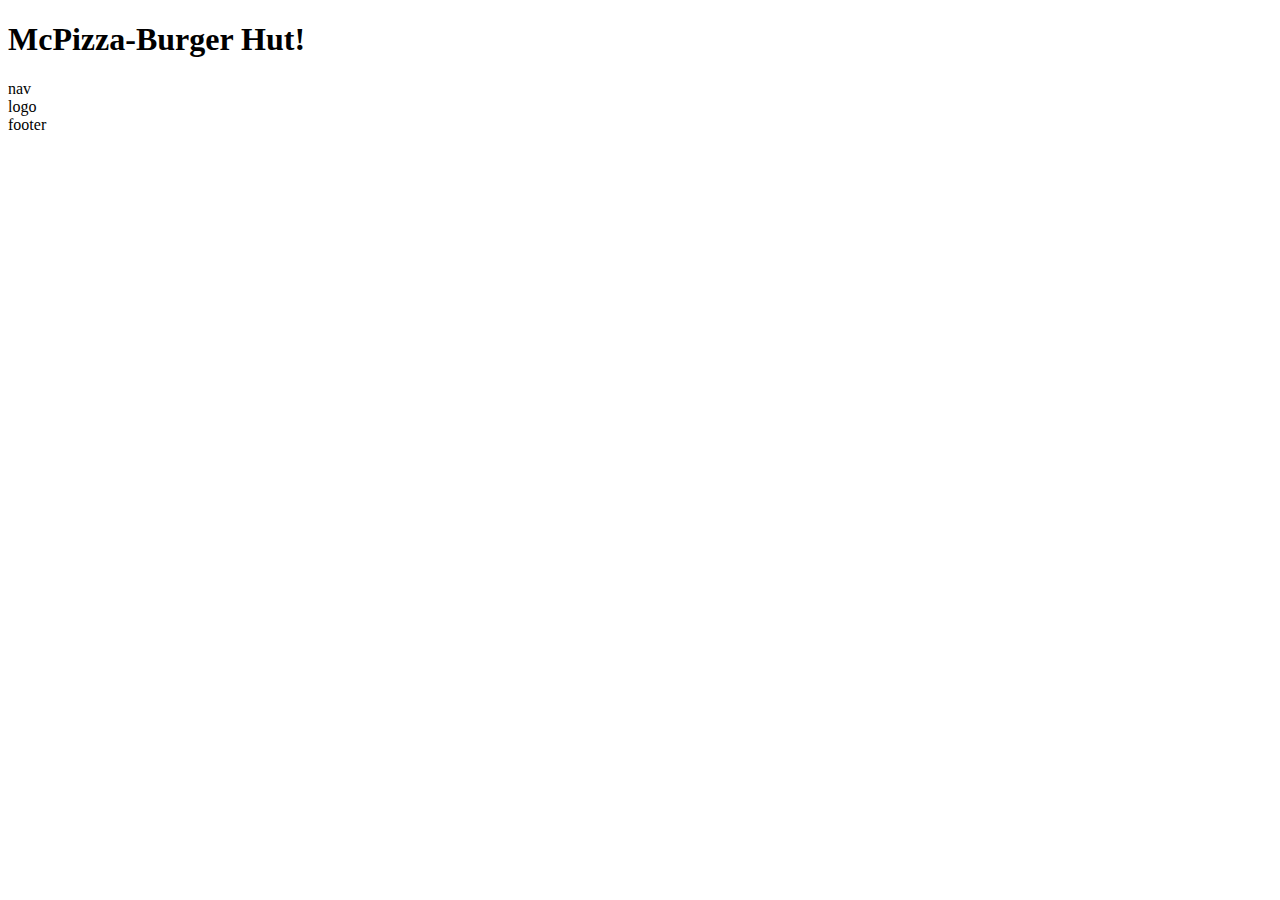
==== meny.html @ bb6fd3b2 "first commit" ====
<!DOCTYPE html>
<html lang="en">

<head>
    <meta charset="UTF-8">
    <meta http-equiv="X-UA-Compatible" content="IE=edge">
    <meta name="viewport" content="width=device-width, initial-scale=1.0">
    <title>Document</title>
</head>

<body>
    <div id="container">
        <header>
            <h1>McPizza-Burger Hut!</h1>
        </header>
        <nav>nav</nav>
        <div id=logo>logo</div>
        <section>

        </section>
        <footer>footer</footer>
    </div>
</body>

</html>
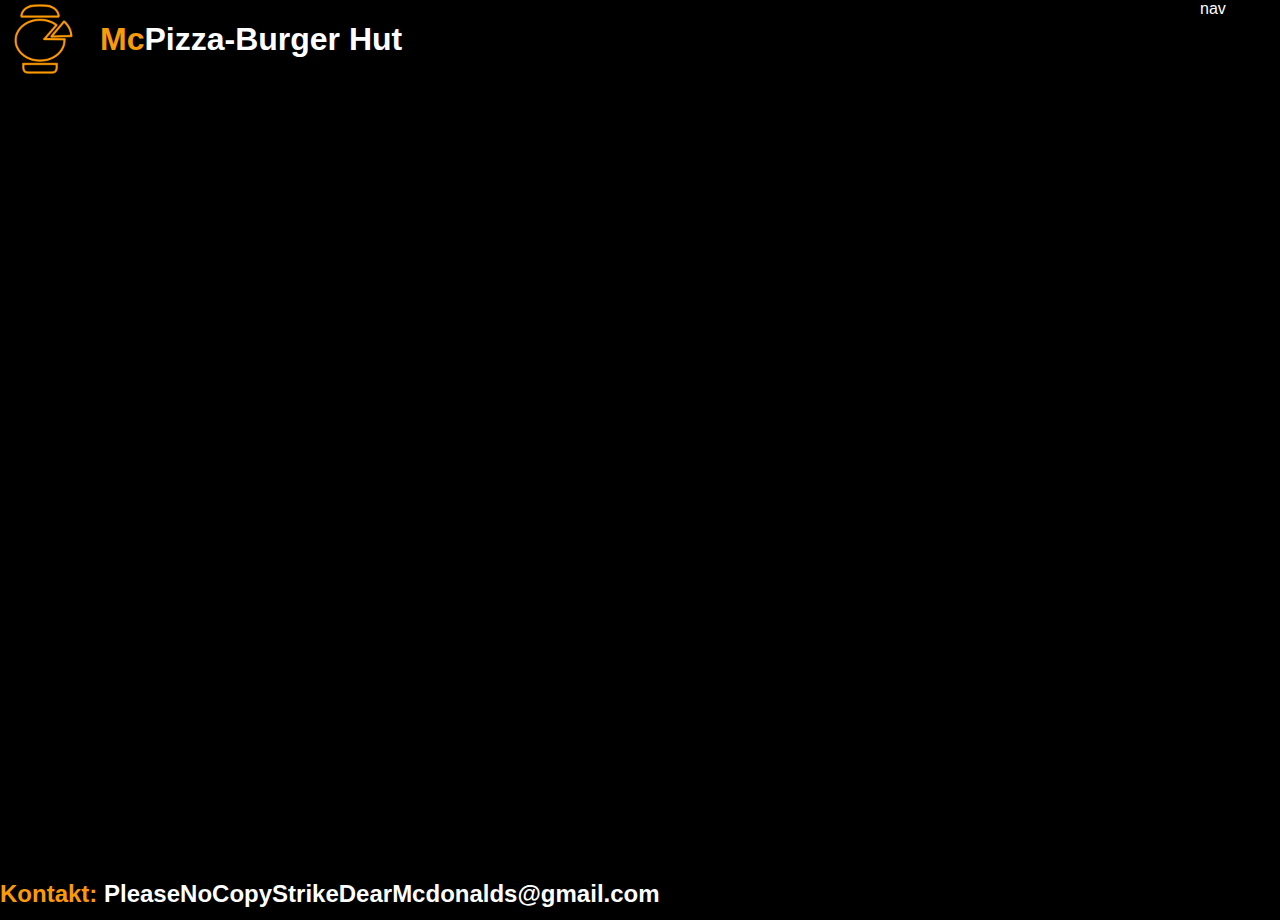
==== commit 66f14faa: "arbete hemma" ====
--- a/meny.html
+++ b/meny.html
@@ -5,20 +5,25 @@
     <meta charset="UTF-8">
     <meta http-equiv="X-UA-Compatible" content="IE=edge">
     <meta name="viewport" content="width=device-width, initial-scale=1.0">
-    <title>Document</title>
+    <title>Meny</title>
+    <link rel="stylesheet" href="css/style.css">
 </head>
 
 <body>
-    <div id="container">
+    <div class="container">
         <header>
-            <h1>McPizza-Burger Hut!</h1>
+            <h1>
+                <span class="Mc">Mc</span>Pizza-Burger Hut
+            </h1>
         </header>
         <nav>nav</nav>
-        <div id=logo>logo</div>
+        <div class=logo></div>
         <section>
 
         </section>
-        <footer>footer</footer>
+        <footer>
+            <h2><span class="kontakt">Kontakt:</span> PleaseNoCopyStrikeDearMcdonalds@gmail.com</h2>
+        </footer>
     </div>
 </body>
 
--- a/css/style.css
+++ b/css/style.css
@@ -0,0 +1,99 @@
+body {
+    margin: 0;
+    background-color: black;
+    color: white;
+}
+
+.container {
+    display: grid;
+    grid-template-columns: 80px 1fr 1fr 80px;
+    grid-template-rows: 80px 40% 40% 60px;
+    height: 100vh;
+    grid-gap: 20px;
+    font-family: Arial, Helvetica, sans-serif;
+}
+
+header {
+    grid-column: 2/ span 2;
+}
+
+.Mc {
+    color: #f99b07;
+}
+
+nav {
+    grid-column: 4;
+    grid-row: 1;
+    cursor: pointer;
+}
+
+.nav .navmeny {
+    visibility: hidden;
+    background-color: #535353;
+}
+
+.logo {
+    grid-column: 1;
+    grid-row: 1;
+    background-image: url("../img/logoorange.png");
+    background-size: contain;
+    background-repeat: no-repeat;
+    background-position: center;
+}
+
+#img1 {
+    grid-row: 2;
+    grid-column: 2;
+    border-radius: 20px;
+    background-image: url("../img/pizz_burger.jpg");
+    background-size: cover;
+    background-repeat: no-repeat;
+    background-position: center;
+}
+
+#img2 {
+    grid-column: 3;
+    grid-row: 3;
+    border-radius: 20px;
+    background-image: url("../img/burger_pizza.jpg");
+    background-size: cover;
+    background-repeat: no-repeat;
+    background-position: center;
+}
+
+#a1 {
+    grid-row: 2;
+    grid-column: 3;
+    background-color: #535353;
+    border-radius: 20px;
+}
+
+#a2 {
+    grid-column: 2;
+    grid-row: 3;
+    background-color: #535353;
+    border-radius: 20px;
+}
+
+footer {
+    grid-column: 1 /span 4;
+    grid-row: 4;
+}
+
+.kontakt {
+    color: #f99b07;
+}
+
+::-webkit-scrollbar {
+    width: 1rem;
+}
+
+::-webkit-scrollbar-track {
+    background-color: rgb(37, 37, 37);
+    border-radius: 20px;
+}
+
+::-webkit-scrollbar-thumb {
+    background-color: #535353;
+    border-radius: 20px;
+}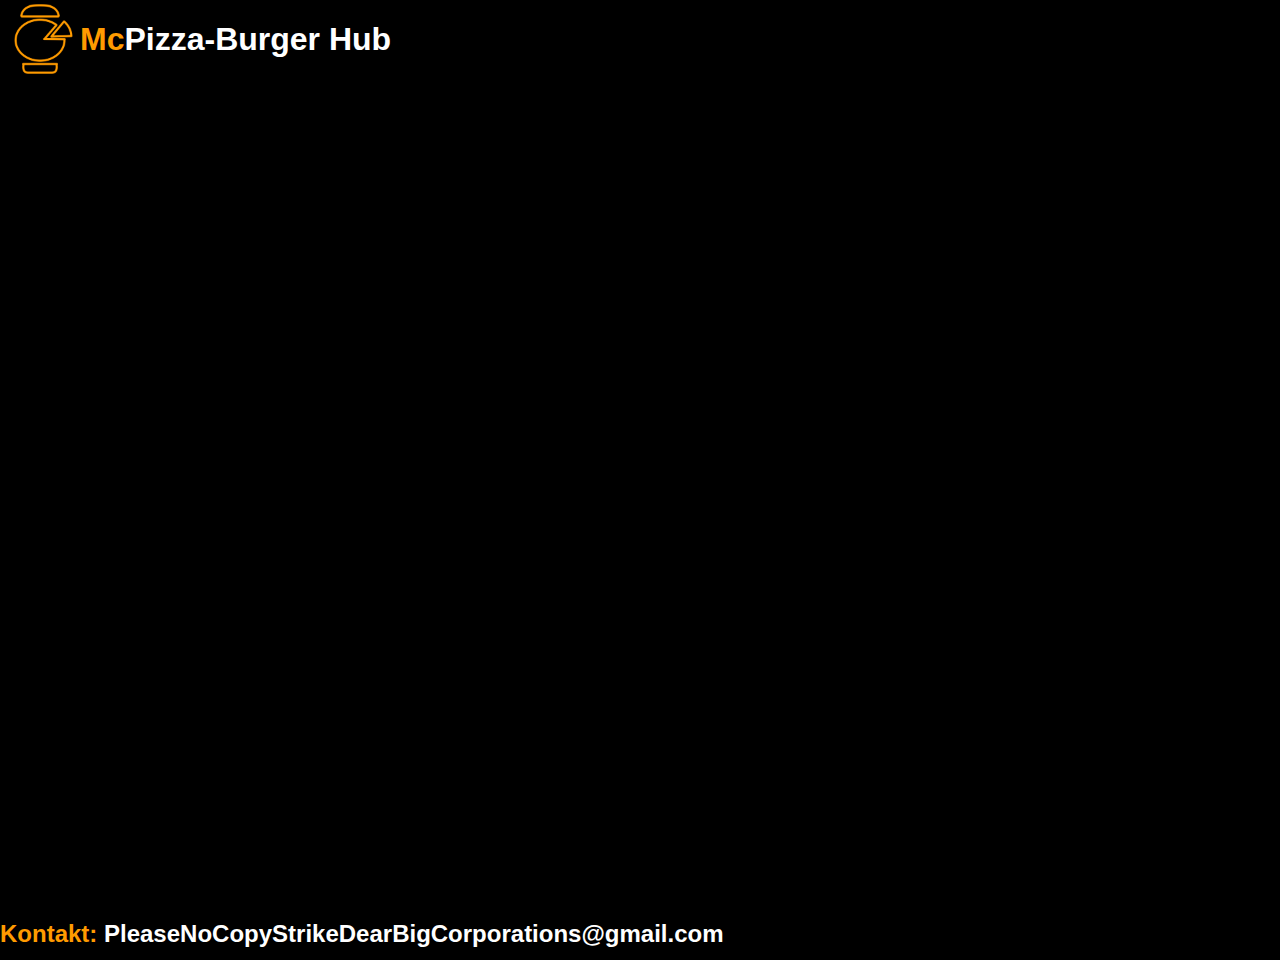
==== commit 00888ece: "first draft första sida done (finslip kvar om finns tid)" ====
--- a/meny.html
+++ b/meny.html
@@ -5,26 +5,42 @@
     <meta charset="UTF-8">
     <meta http-equiv="X-UA-Compatible" content="IE=edge">
     <meta name="viewport" content="width=device-width, initial-scale=1.0">
-    <title>Meny</title>
+    <title>McPizza-Burger Hub</title>
     <link rel="stylesheet" href="css/style.css">
+    <link rel="icon" href="img/logoorange.png" type="image/x-icon">
 </head>
 
 <body>
+
     <div class="container">
-        <header>
-            <h1>
-                <span class="Mc">Mc</span>Pizza-Burger Hut
-            </h1>
-        </header>
-        <nav>nav</nav>
-        <div class=logo></div>
-        <section>
+        <div class="header-container">
+            <div class="logo"></div>
+            <header>
+                <h1>
+                    <span class="Mc">Mc</span>Pizza-Burger Hub</h1>
+            </header>
 
-        </section>
-        <footer>
-            <h2><span class="kontakt">Kontakt:</span> PleaseNoCopyStrikeDearMcdonalds@gmail.com</h2>
-        </footer>
+            <nav>
+
+                <div class="navmeny-content">
+                    <a href="index.html">Hem</a>
+                    <a href="meny.html">Meny</a>
+                    <a href="om_oss.html">Om oss</a>
+                </div>
+            </nav>
+
+
+        </div>
+        <main>
+
+        </main>
+        <div class="footer-container">
+            <footer>
+                <h2><span class="kontakt">Kontakt:</span> PleaseNoCopyStrikeDearBigCorporations@gmail.com</h2>
+            </footer>
+        </div>
     </div>
+
 </body>
 
 </html>--- a/css/style.css
+++ b/css/style.css
@@ -1,40 +1,90 @@
+:root {
+    --maincolor: #000000;
+    --secondarycolor: #535353;
+    --secondarycolorlight: #7e7d7d;
+    --accentcolor: #FF9B00;
+}
+
 body {
     margin: 0;
-    background-color: black;
+    background-color: var(--maincolor);
     color: white;
 }
 
 .container {
     display: grid;
-    grid-template-columns: 80px 1fr 1fr 80px;
-    grid-template-rows: 80px 40% 40% 60px;
+    grid-template-rows: 80px calc(100vh - 80px) 60px;
     height: 100vh;
-    grid-gap: 20px;
     font-family: Arial, Helvetica, sans-serif;
 }
 
+.header-container {
+    grid-row: 1;
+    width: auto;
+    height: fit-content;
+    display: grid;
+    grid-template-columns: 80px auto 80px;
+}
+
+main {
+    grid-row: 2;
+    display: grid;
+    grid-template-columns: auto auto;
+    grid-template-rows: auto auto;
+    grid-gap: 20px;
+    padding: 20px 80px
+}
+
+.footercontainer {
+    grid-row: 3;
+}
+
 header {
-    grid-column: 2/ span 2;
+    grid-column: 2;
 }
 
 .Mc {
-    color: #f99b07;
+    color: var(--accentcolor);
 }
 
+
+/*.navmeny {
+    position: relative;
+    border: none;
+    cursor: pointer;
+}*/
+
 nav {
-    grid-column: 4;
-    grid-row: 1;
-    cursor: pointer;
+    grid-column: 3;
+    display: inline-block;
 }
 
-.nav .navmeny {
-    visibility: hidden;
-    background-color: #535353;
+.navmeny-content {
+    display: none;
+    position: absolute;
+    background-color: var(--secondarycolor);
+    min-width: 80px;
+    box-shadow: 0px 8px 16px 0px rgba(0, 0, 0, 0.2);
+    z-index: 1;
+}
+
+.navmeny-content a {
+    color: white;
+    padding: 6px 8px;
+    text-decoration: none;
+    display: block;
+}
+
+.navmeny-content a:hover {
+    background-color: var(--secondarycolorlight);
+}
+
+nav:hover .navmeny-content {
+    display: block;
 }
 
 .logo {
     grid-column: 1;
-    grid-row: 1;
     background-image: url("../img/logoorange.png");
     background-size: contain;
     background-repeat: no-repeat;
@@ -42,8 +92,8 @@
 }
 
 #img1 {
-    grid-row: 2;
-    grid-column: 2;
+    grid-row: 1;
+    grid-column: 1;
     border-radius: 20px;
     background-image: url("../img/pizz_burger.jpg");
     background-size: cover;
@@ -52,8 +102,8 @@
 }
 
 #img2 {
-    grid-column: 3;
-    grid-row: 3;
+    grid-row: 2;
+    grid-column: 2;
     border-radius: 20px;
     background-image: url("../img/burger_pizza.jpg");
     background-size: cover;
@@ -62,26 +112,25 @@
 }
 
 #a1 {
-    grid-row: 2;
-    grid-column: 3;
-    background-color: #535353;
+    grid-row: 1;
+    grid-column: 2;
+    background-color: var(--secondarycolor);
     border-radius: 20px;
 }
 
 #a2 {
-    grid-column: 2;
-    grid-row: 3;
-    background-color: #535353;
+    grid-row: 2;
+    grid-column: 1;
+    background-color: var(--secondarycolor);
     border-radius: 20px;
 }
 
 footer {
-    grid-column: 1 /span 4;
-    grid-row: 4;
+    grid-row: 3;
 }
 
 .kontakt {
-    color: #f99b07;
+    color: var(--accentcolor);
 }
 
 ::-webkit-scrollbar {
@@ -94,6 +143,6 @@
 }
 
 ::-webkit-scrollbar-thumb {
-    background-color: #535353;
+    background-color: var(--secondarycolor);
     border-radius: 20px;
 }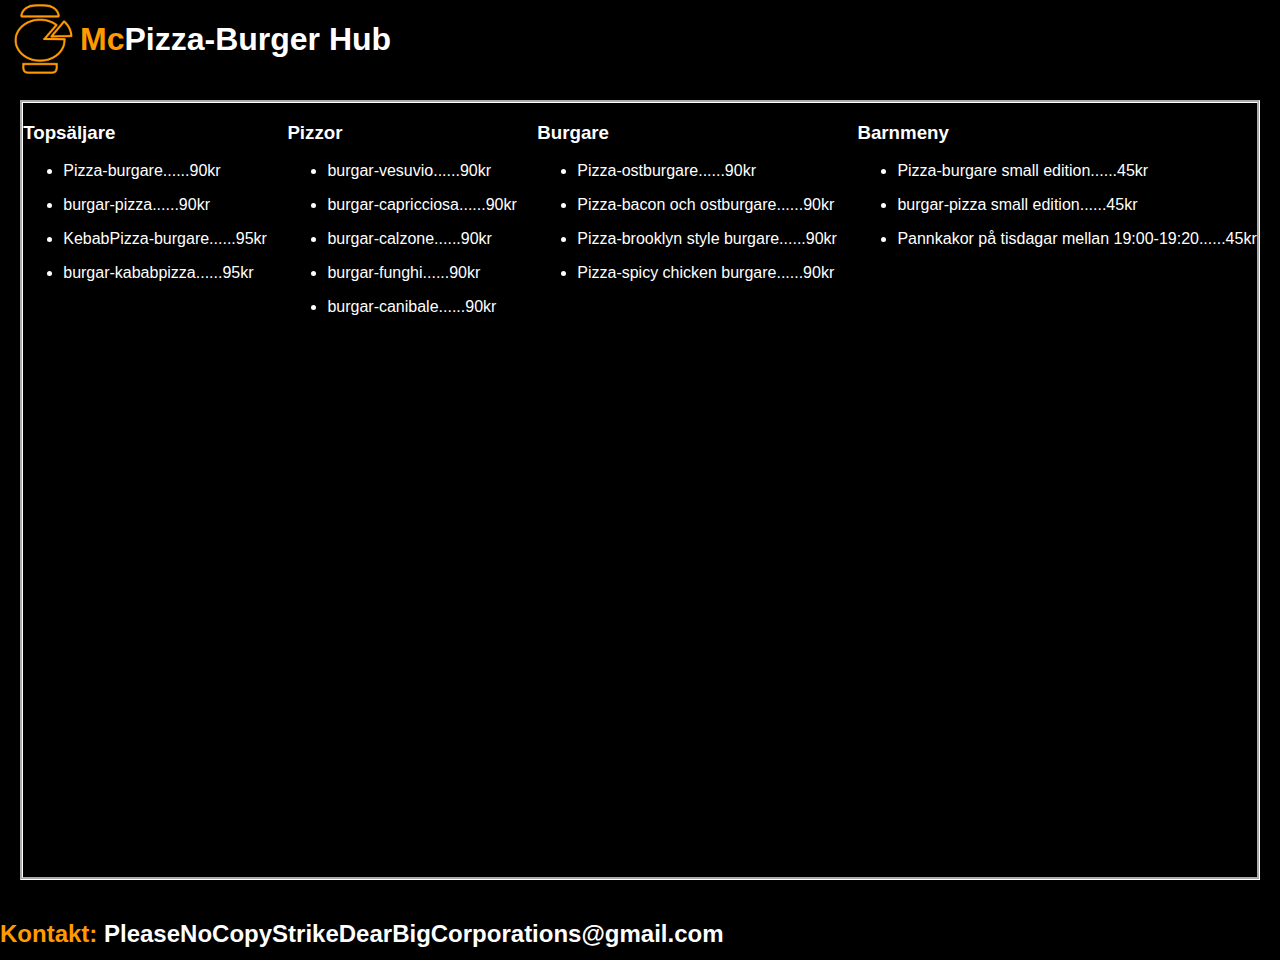
==== commit f2fd450e: "joooobbbaaar" ====
--- a/meny.html
+++ b/meny.html
@@ -31,7 +31,74 @@
 
 
         </div>
-        <main>
+        <main id="meny">
+
+            <div id="top-con">
+                <h3>Topsäljare</h3>
+                <ul>
+                    <li>
+                        <p>Pizza-burgare......90kr</p>
+                    </li>
+                    <li>
+                        <p>burgar-pizza......90kr</p>
+                    </li>
+                    <li>
+                        <p>KebabPizza-burgare......95kr</p>
+                    </li>
+                    <li>
+                        <p>burgar-kababpizza......95kr</p>
+                    </li>
+                </ul>
+            </div>
+            <div id="piz-con">
+                <h3>Pizzor</h3>
+                <ul>
+                    <li>
+                        <p>burgar-vesuvio......90kr</p>
+                    </li>
+                    <li>
+                        <p>burgar-capricciosa......90kr</p>
+                    </li>
+                    <li>
+                        <p>burgar-calzone......90kr</p>
+                    </li>
+                    <li>
+                        <p>burgar-funghi......90kr</p>
+                    </li>
+                    <li>
+                        <p>burgar-canibale......90kr</p>
+                    </li>
+                </ul>
+            </div>
+            <div id="bur-con">
+                <h3>Burgare</h3>
+                <ul>
+                    <li>
+                        <p>Pizza-ostburgare......90kr</p>
+                    </li>
+                    <li>
+                        <p>Pizza-bacon och ostburgare......90kr</p>
+                    </li>
+                    <li>
+                        <p>Pizza-brooklyn style burgare......90kr</p>
+                    </li>
+                    <li>
+                        <p>Pizza-spicy chicken burgare......90kr</p>
+                    </li>
+                </ul>
+            </div>
+            <div id="bar-con">
+                <h3>Barnmeny</h3>
+                <ul>
+                    <li>
+                        <p>Pizza-burgare small edition......45kr</p>
+                    </li>
+                    <li>
+                        <p>burgar-pizza small edition......45kr</p>
+                    </li>
+                    <li>Pannkakor på tisdagar mellan 19:00-19:20......45kr</li>
+                </ul>
+            </div>
 
         </main>
         <div class="footer-container">
--- a/css/style.css
+++ b/css/style.css
@@ -29,10 +29,20 @@
 main {
     grid-row: 2;
     display: grid;
-    grid-template-columns: auto auto;
-    grid-template-rows: auto auto;
+    grid-template-columns: 50% 50%;
+    grid-template-rows: 50% 50%;
     grid-gap: 20px;
-    padding: 20px 80px
+    margin: 20px 80px
+}
+
+#meny {
+    display: flex;
+    flex-direction: row;
+    justify-content: space-around;
+    flex-wrap: wrap;
+    border-style: groove;
+    border-color: white;
+    margin: 20px;
 }
 
 .footercontainer {
@@ -125,6 +135,93 @@
     border-radius: 20px;
 }
 
+#top-con {
+    order: 1;
+}
+
+#piz-con {
+    order: 2;
+}
+
+#bur-con {
+    order: 3;
+}
+
+#bar-con {
+    order: 4;
+}
+
+section {
+    display: inline-block;
+    border-radius: 20px;
+    background-size: cover;
+    background-repeat: no-repeat;
+    background-position: center;
+}
+
+#resturang {
+    grid-row: 1;
+    grid-column: 1;
+    background-image: url("../img/resturang.jpg");
+}
+
+#hugo {
+    grid-row: 1;
+    grid-column: 2;
+    background-image: url("../img/Hugo.jpg");
+}
+
+#jakob {
+    grid-row: 2;
+    grid-column: 1;
+    background-image: url("../img/jakobkock.JPG");
+}
+
+#jag {
+    grid-row: 2;
+    grid-column: 2;
+    background-image: url("../img/DavidTitan.png");
+}
+
+.om-oss-a {
+    display: none;
+    text-align: center;
+    width: 100%;
+    height: 100%;
+}
+
+#resturang:hover #a-rest {
+    display: block;
+}
+
+#resturang:hover {
+    background-image: url("../img/shadowxD.png"), url("../img/resturang.jpg");
+}
+
+#hugo:hover #a-hug {
+    display: block;
+}
+
+#hugo:hover {
+    background-image: url("../img/shadowxD.png"), url("../img/Hugo.jpg");
+}
+
+#jakob:hover #a-jak {
+    display: block;
+}
+
+#jakob:hover {
+    background-image: url("../img/shadowxD.png"), url("../img/jakobkock.JPG");
+}
+
+#jag:hover #a-jag {
+    display: block;
+}
+
+#jag:hover {
+    background-image: url("../img/shadowxD.png"), url("../img/DavidTitan.png");
+}
+
 footer {
     grid-row: 3;
 }
@@ -133,7 +230,8 @@
     color: var(--accentcolor);
 }
 
-::-webkit-scrollbar {
+
+/*::-webkit-scrollbar {
     width: 1rem;
 }
 
@@ -145,4 +243,4 @@
 ::-webkit-scrollbar-thumb {
     background-color: var(--secondarycolor);
     border-radius: 20px;
-}+}*/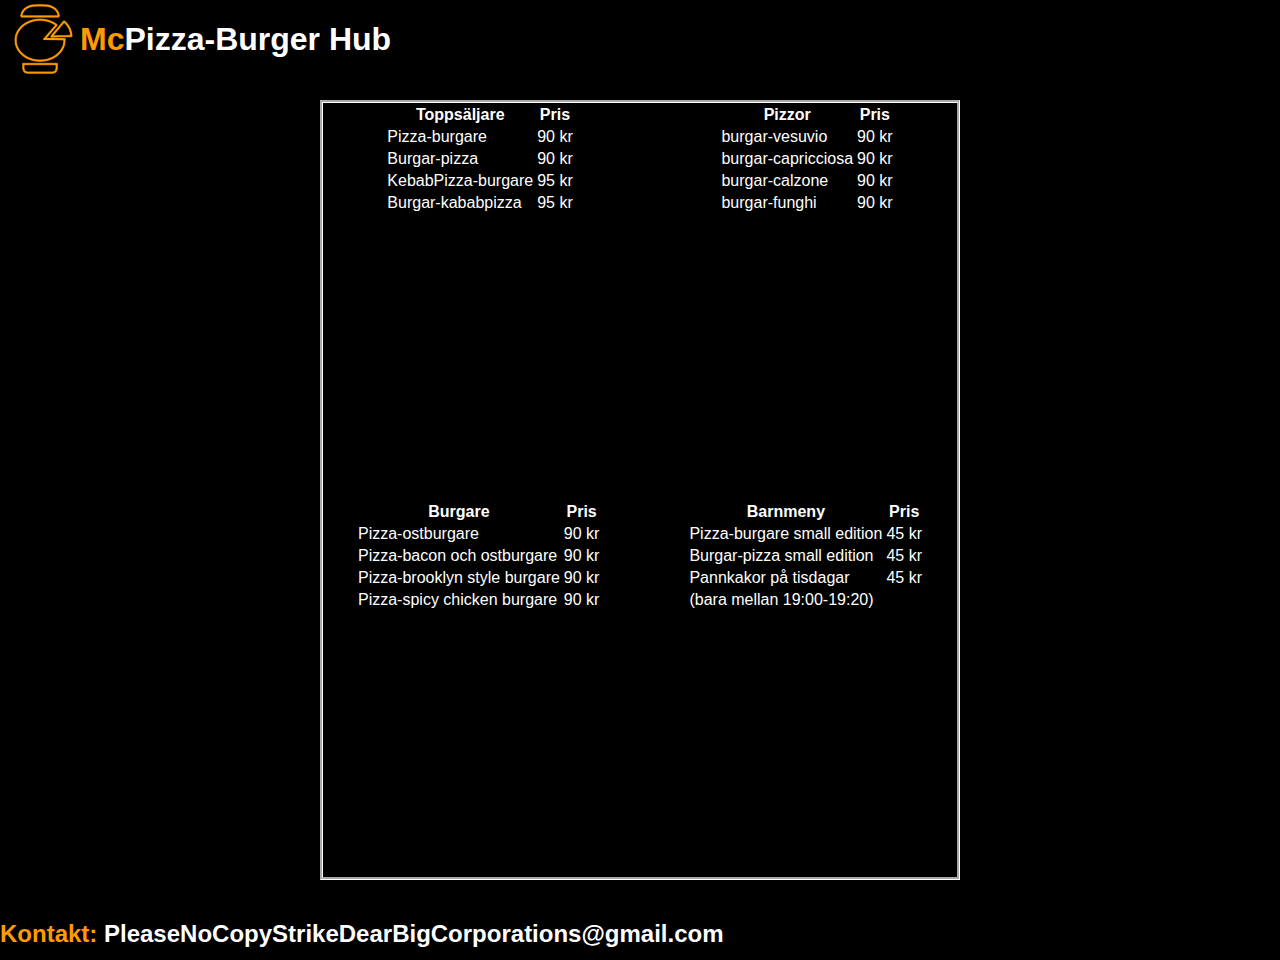
==== commit 6eb17e9f: "meny fix" ====
--- a/meny.html
+++ b/meny.html
@@ -34,70 +34,116 @@
         <main id="meny">
 
             <div id="top-con">
-                <h3>Topsäljare</h3>
-                <ul>
-                    <li>
-                        <p>Pizza-burgare......90kr</p>
-                    </li>
-                    <li>
-                        <p>burgar-pizza......90kr</p>
-                    </li>
-                    <li>
-                        <p>KebabPizza-burgare......95kr</p>
-                    </li>
-                    <li>
-                        <p>burgar-kababpizza......95kr</p>
-                    </li>
-                </ul>
+                <table>
+                    <tr>
+                        <th>Toppsäljare</th>
+                        <th>Pris</th>
+                    </tr>
+                    <tr>
+                        <td>Pizza-burgare</td>
+                        <td>90 kr</td>
+                    </tr>
+                    <tr>
+                        <td>Burgar-pizza</td>
+                        <td>90 kr</td>
+                    </tr>
+
+                    <tr>
+                        <td>KebabPizza-burgare</td>
+                        <td>95 kr</td>
+
+                    </tr>
+
+                    <tr>
+                        <td>Burgar-kababpizza</td>
+                        <td>95 kr</td>
+                    </tr>
+                </table>
             </div>
             <div id="piz-con">
-                <h3>Pizzor</h3>
-                <ul>
-                    <li>
-                        <p>burgar-vesuvio......90kr</p>
-                    </li>
-                    <li>
-                        <p>burgar-capricciosa......90kr</p>
-                    </li>
-                    <li>
-                        <p>burgar-calzone......90kr</p>
-                    </li>
-                    <li>
-                        <p>burgar-funghi......90kr</p>
-                    </li>
-                    <li>
-                        <p>burgar-canibale......90kr</p>
-                    </li>
-                </ul>
+                <table>
+                    <tr>
+                        <th>Pizzor</th>
+                        <th>Pris</th>
+                    </tr>
+                    <tr>
+                        <td>burgar-vesuvio</td>
+                        <td>90 kr</td>
+                    </tr>
+                    <tr>
+                        <td>burgar-capricciosa</td>
+                        <td>90 kr</td>
+                    </tr>
+
+                    <tr>
+                        <td>burgar-calzone</td>
+                        <td>90 kr</td>
+                    </tr>
+
+                    <tr>
+                        <td>burgar-funghi</td>
+                        <td>90 kr</td>
+                    </tr>
+
+
+
+                </table>
             </div>
+
             <div id="bur-con">
-                <h3>Burgare</h3>
-                <ul>
-                    <li>
-                        <p>Pizza-ostburgare......90kr</p>
-                    </li>
-                    <li>
-                        <p>Pizza-bacon och ostburgare......90kr</p>
-                    </li>
-                    <li>
-                        <p>Pizza-brooklyn style burgare......90kr</p>
-                    </li>
-                    <li>
-                        <p>Pizza-spicy chicken burgare......90kr</p>
-                    </li>
-                </ul>
+                <table>
+                    <tr>
+                        <th>Burgare</th>
+                        <th>Pris</th>
+                    </tr>
+                    <tr>
+                        <td>Pizza-ostburgare</td>
+                        <td>90 kr</td>
+                    </tr>
+                    <tr>
+                        <td>Pizza-bacon och ostburgare</td>
+                        <td>90 kr</td>
+                    </tr>
+
+                    <tr>
+                        <td>Pizza-brooklyn style burgare</td>
+                        <td>90 kr</td>
+                    </tr>
+
+                    <tr>
+                        <td>Pizza-spicy chicken burgare</td>
+                        <td>90 kr</td>
+                    </tr>
+
+
+
+                </table>
             </div>
+
             <div id="bar-con">
-                <h3>Barnmeny</h3>
-                <ul>
-                    <li>
-                        <p>Pizza-burgare small edition......45kr</p>
-                    </li>
-                    <li>
-                        <p>burgar-pizza small edition......45kr</p>
-                    </li>
-                    <li>Pannkakor på tisdagar mellan 19:00-19:20......45kr</li>
-                </ul>
+                <table>
+                    <tr>
+                        <th>Barnmeny</th>
+                        <th>Pris</th>
+                    </tr>
+                    <tr>
+                        <td>Pizza-burgare small edition</td>
+                        <td>45 kr</td>
+
+                    </tr>
+                    <tr>
+                        <td>Burgar-pizza small edition</td>
+                        <td>45 kr</td>
+                    </tr>
+
+                    <tr>
+                        <td>Pannkakor på tisdagar</td>
+                        <td>45 kr</td>
+                    </tr>
+                    <tr>
+                        <td>(bara mellan 19:00-19:20)</td>
+                    </tr>
+                </table>
             </div>
 
         </main>
--- a/css/style.css
+++ b/css/style.css
@@ -42,7 +42,7 @@
     flex-wrap: wrap;
     border-style: groove;
     border-color: white;
-    margin: 20px;
+    margin: 20px 25%;
 }
 
 .footercontainer {
@@ -174,7 +174,7 @@
 #jakob {
     grid-row: 2;
     grid-column: 1;
-    background-image: url("../img/jakobkock.JPG");
+    background-image: url("../img/Jakob.jpg");
 }
 
 #jag {
@@ -211,7 +211,7 @@
 }
 
 #jakob:hover {
-    background-image: url("../img/shadowxD.png"), url("../img/jakobkock.JPG");
+    background-image: url("../img/shadowxD.png"), url("../img/Jakob.jpg");
 }
 
 #jag:hover #a-jag {
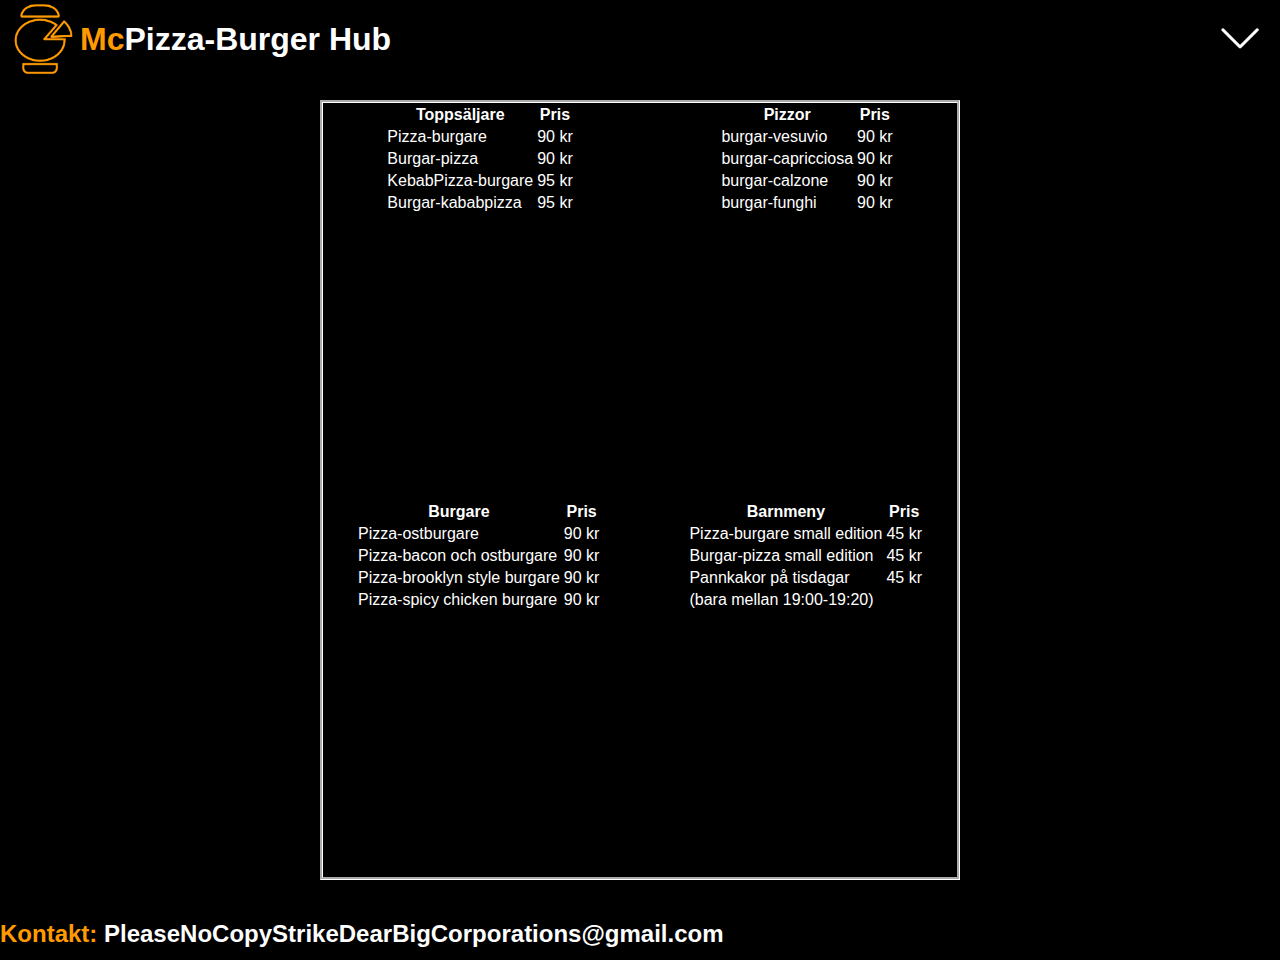
==== commit eb5132d7: "jobba" ====
--- a/meny.html
+++ b/meny.html
@@ -114,9 +114,6 @@
                         <td>Pizza-spicy chicken burgare</td>
                         <td>90 kr</td>
                     </tr>
-
-
-
                 </table>
             </div>
 
@@ -142,6 +139,7 @@
                     </tr>
                     <tr>
                         <td>(bara mellan 19:00-19:20)</td>
+                        <td></td>
                     </tr>
                 </table>
             </div>
--- a/css/style.css
+++ b/css/style.css
@@ -53,29 +53,37 @@
     grid-column: 2;
 }
 
-.Mc {
+span {
     color: var(--accentcolor);
 }
 
-
-/*.navmeny {
+.navmeny {
     position: relative;
     border: none;
     cursor: pointer;
-}*/
+}
 
 nav {
     grid-column: 3;
     display: inline-block;
+    background-image: url("../img/navicon.png");
+    background-size: cover;
+    background-repeat: no-repeat;
+    background-position: center;
 }
 
 .navmeny-content {
+    background-color: var(--maincolor);
+    position: relative;
+    top: 80px;
     display: none;
     position: absolute;
-    background-color: var(--secondarycolor);
-    min-width: 80px;
+    min-width: 76px;
     box-shadow: 0px 8px 16px 0px rgba(0, 0, 0, 0.2);
     z-index: 1;
+    border-style: solid;
+    border-color: var(--accentcolor);
+    border-top: 0px;
 }
 
 .navmeny-content a {
@@ -93,6 +101,10 @@
     display: block;
 }
 
+nav:hover {
+    background-image: url("../img/light.png"), url("../img/navicon.png");
+}
+
 .logo {
     grid-column: 1;
     background-image: url("../img/logoorange.png");
@@ -124,15 +136,23 @@
 #a1 {
     grid-row: 1;
     grid-column: 2;
-    background-color: var(--secondarycolor);
-    border-radius: 20px;
+    border-radius: 20px;
+    text-align: center;
+    display: flex;
+    flex-direction: row;
+    justify-content: space-around;
+    align-items: center;
 }
 
 #a2 {
     grid-row: 2;
     grid-column: 1;
-    background-color: var(--secondarycolor);
-    border-radius: 20px;
+    border-radius: 20px;
+    text-align: center;
+    display: flex;
+    flex-direction: row;
+    justify-content: space-around;
+    align-items: center;
 }
 
 #top-con {
@@ -180,7 +200,7 @@
 #jag {
     grid-row: 2;
     grid-column: 2;
-    background-image: url("../img/DavidTitan.png");
+    background-image: url("../img/David.jpg");
 }
 
 .om-oss-a {
@@ -219,28 +239,22 @@
 }
 
 #jag:hover {
-    background-image: url("../img/shadowxD.png"), url("../img/DavidTitan.png");
+    background-image: url("../img/shadowxD.png"), url("../img/David.jpg");
 }
 
 footer {
     grid-row: 3;
 }
 
-.kontakt {
-    color: var(--accentcolor);
-}
-
-
-/*::-webkit-scrollbar {
+::-webkit-scrollbar {
     width: 1rem;
 }
 
 ::-webkit-scrollbar-track {
     background-color: rgb(37, 37, 37);
-    border-radius: 20px;
 }
 
 ::-webkit-scrollbar-thumb {
     background-color: var(--secondarycolor);
     border-radius: 20px;
-}*/+}